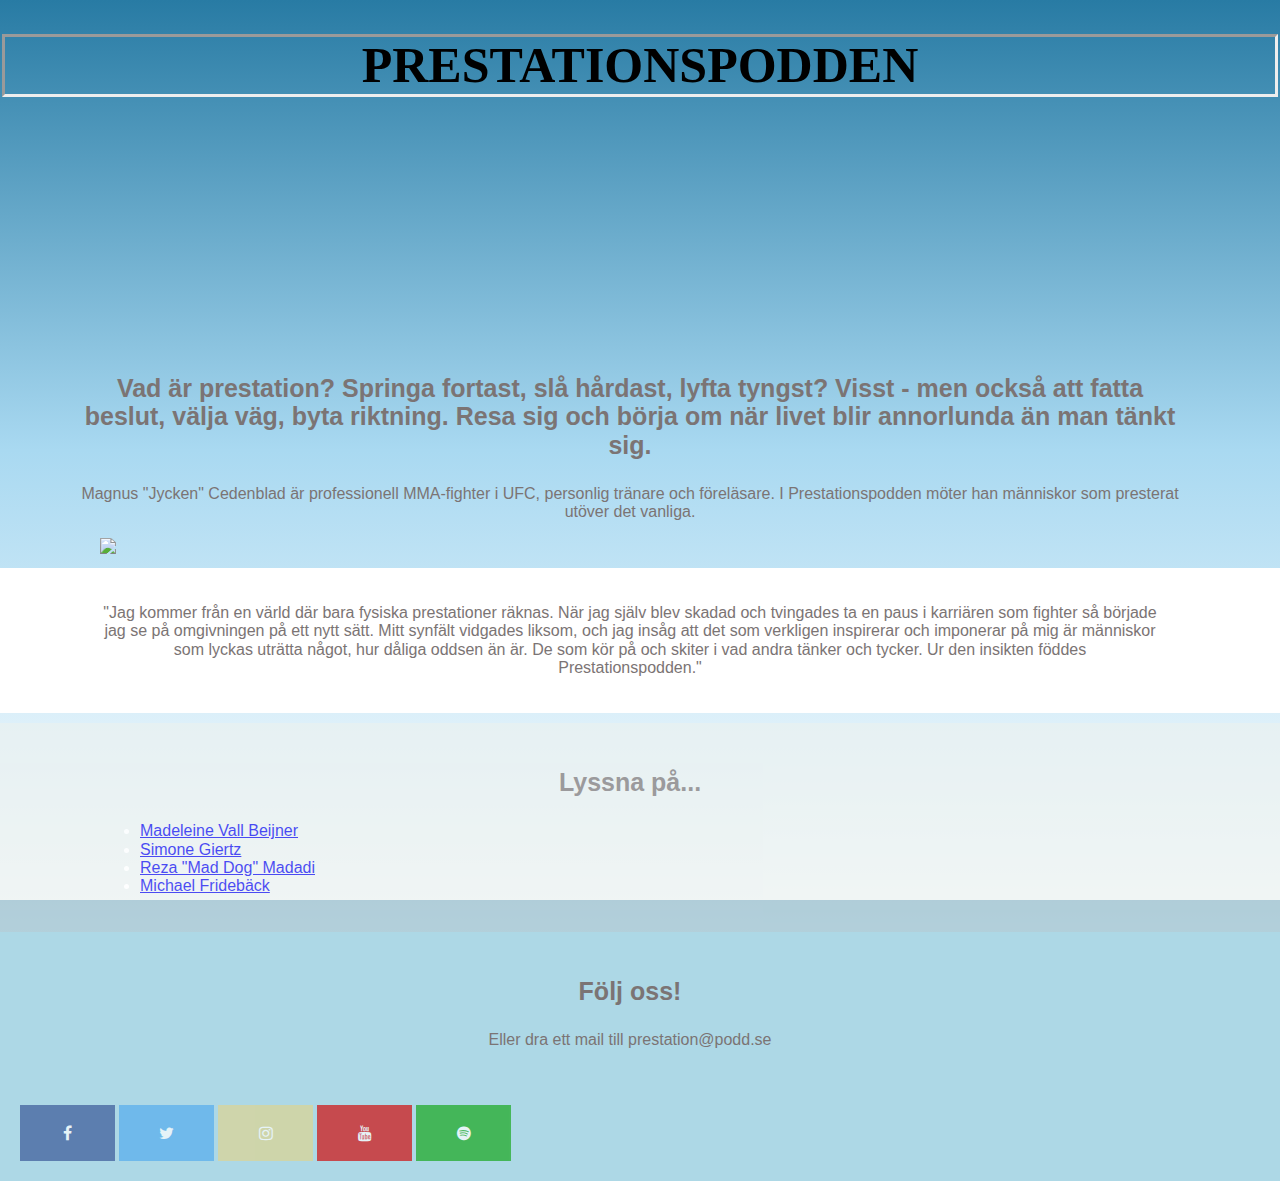
==== index.html @ f14a5579 "first commit" ====
<!DOCTYPE html>
<html lang="sv">
	<head>

		<link rel="stylesheet" href="./styles.css" type="text/css">
		<link rel="stylesheet" href="./normalize.css" type="text/css">
		<link rel="stylesheet" href="https://cdnjs.cloudflare.com/ajax/libs/font-awesome/4.7.0/css/font-awesome.min.css">
		<meta name="viewport" content="width=device-width, initial-scale=1, minimum-scale=1">
		<meta charset="UTF-8">
	
	<title>
	PRESTATIONSPODDEN
	</title>
	
	</head>
	
	<body>

<div class="hero-image">
  <div class="hero-text">
    <h1>PRESTATIONSPODDEN</h1>
  </div>
</div>
	
	<div style="color:#180D6F">
	<h3>Vad är prestation? Springa fortast, slå hårdast, lyfta tyngst? Visst - men också att fatta beslut, välja väg, byta riktning. Resa sig och börja om när livet blir annorlunda än man tänkt sig.</h3>

	<p>
	Magnus "Jycken" Cedenblad är professionell MMA-fighter i UFC, personlig tränare och föreläsare. I Prestationspodden möter han människor som presterat utöver det vanliga. </p>
	</div>

<div class="portrait">
	<img src="https://pbs.twimg.com/media/BtDJ6lJIIAAskue.jpg">
</div>

<div class="citat">
	<p>
	"Jag kommer från en värld där bara fysiska prestationer räknas. När jag själv blev skadad och tvingades ta en paus i karriären som fighter så började jag se på omgivningen på ett nytt sätt. Mitt synfält vidgades liksom, och jag insåg att det som verkligen inspirerar och imponerar på mig är människor som lyckas uträtta något, hur dåliga oddsen än är. De som kör på och skiter i vad andra tänker och tycker. Ur den insikten föddes Prestationspodden."
	</p>
</div>


	<div class="linktext">
	<h3>
	Lyssna på...
	</h3>
	<ul>
	<li><a href="/http://www.madeleinevall.com">Madeleine Vall Beijner</a></li>
	<li><a href="https://www.youtube.com/channel/UC3KEoMzNz8eYnwBC34RaKCQ">Simone Giertz</a></li>
	<li><a href="https://sv.wikipedia.org/wiki/Reza_Madadi">Reza "Mad Dog" Madadi</a></li>
	<li><a href="http://www.tv4.se/biggest-loser-sverige/klipp/h%C3%A4r-vinner-michael-frideb%C3%A4ck-biggest-loser-2017-3920412">Michael Fridebäck</a></li>
	</ul>
	</div>

<div class="foljoss">
<h3>
Följ oss!
</h3>
<p>
Eller dra ett mail till prestation@podd.se 
</p>
</div>

<div class="some">
<link rel="stylesheet" href="https://cdnjs.cloudflare.com/ajax/libs/font-awesome/4.7.0/css/font-awesome.min.css">

<a href="#" class="fa fa-facebook"></i></a>
<a href="#" class="fa fa-twitter"></a>
<a href="#" class="fa fa-instagram"></a>
<a href="#" class="fa fa-youtube"></a>
<a href="#" class="fa fa-spotify"></a>
</div>

	</body>
</html>
---- styles.css ----
.hero-image {
    background-image: url("http://www.fightermag.se/wp-content/uploads/2015/10/MagnusCedenblad_Headshot.jpg");
    height: 35%;
    background-position: center;
    background-repeat: no-repeat;
    background-size: cover;
    position: relative;
    }


body, html {
    height: 100%;
    }

p {
    margin-right: 100px;
    margin-left: 80px;
    text-align: center;
    font-family: sans-serif;
    font: arial;
    font-size: 16px;
    color: #7B7474;

    }

h1 {
    border-style: inset;
    color: #7B7474;
    text-align: center;
    font-family: "Arial Black"; 
    font-size: 38px;

    }

h2 {
    color: #7B7474;
    font-family: Arial; 
    font-size: 30px; 
    margin-right: 100px;
    margin-left: 80px;
    }

h3 {
    color: #7B7474;
    text-align: center;
    font-family: Arial; 
    font-size: 25px; 
    margin-right: 100px;
    margin-left: 80px;
    }

img {
    width: 100%;
    height: auto;
    position: center;
    }

ul {
    margin-right: 100px;
    margin-left: 80px;
    font-family: sans-serif;
    font: arial;
    font-size: 16px;
    color: white;
    }

body {
    background-color: lightblue;
    background: -webkit-linear-gradient(#287BA4,#A9D9F1,white);
    }

a:hover {
    color: black;
    background-color: #F3F946;
    opacity: 0.7;
    }

.citat {
    color: #3C3636;
    text-align: center;
    font-family: Arial; 
    font-size: 25px; 
    background-color: white;
    margin-top: 10px;
    margin-bottom: 10px;
    padding: 20px;
    }
    
.linktext {
    padding: 20px;
    color: white;
    background-color: #EAF1F0;
    opacity: 0.7;
    }

.foljoss {
    padding: 20px;
    color: white;
    background-color: lightblue;
    }

.some {
    padding: 20px;
    color: white;
    background-color: lightblue;
    }

.fa {
    padding: 20px;
    font-size: 40px;
    width: 55px;
    text-align: center;
    text-decoration: none;
    opacity: 0.7;
    }

.fa-facebook {
    background: #3B5998;
    color: white;
    }

.fa-twitter {
    background: #55ACEE;
    color: white;
    }

.fa-instagram {
    background: #DDD492;
    color: white;
    }

.fa-youtube {
    background: #D10F0F;
    color: white;
    }

.fa-spotify {
    background: #19A91E;
    color: white;
    }

.portrait {
    margin-left: 100px; 
    margin-right: 100px;
    }

@media only screen and (max-width: 414px) {
.hero-text {
    font-size: 12px; 
    margin-right: 2px;
    margin-left: 2px;
        }

    h3 {
    font-size: 15px; 
    margin-right: 8px;
    margin-left: 8px;
        }

    p {
    margin-right: 8px;
    margin-left: 8px;
    text-align: center;
    font-size: 14px;}

    ul {
    margin-right: 10px;
    margin-left: 10px;
    font-family: sans-serif;
    font: arial;
    font-size: 16px;
    color: #7B7474;}

.fa {
    padding: 10px;
    font-size: 30px;
    width: 40px;
    text-align: center;
    text-decoration: none;
    opacity: 0.7;}

.portrait {
    margin-left: 10px; 
    margin-right: 10px;}
    }

@media only screen and (min-width: 710px) {
.hero-text {
    font-size: 25px; 
    margin-right: 2px;
    margin-left: 2px;}
    
    h1 {
    color:black;
    border-style: inset;
    text-align: center;
    font: "Arial Black";}
        }

    
 .ingress {

div 
{
   
    display: block; 

}
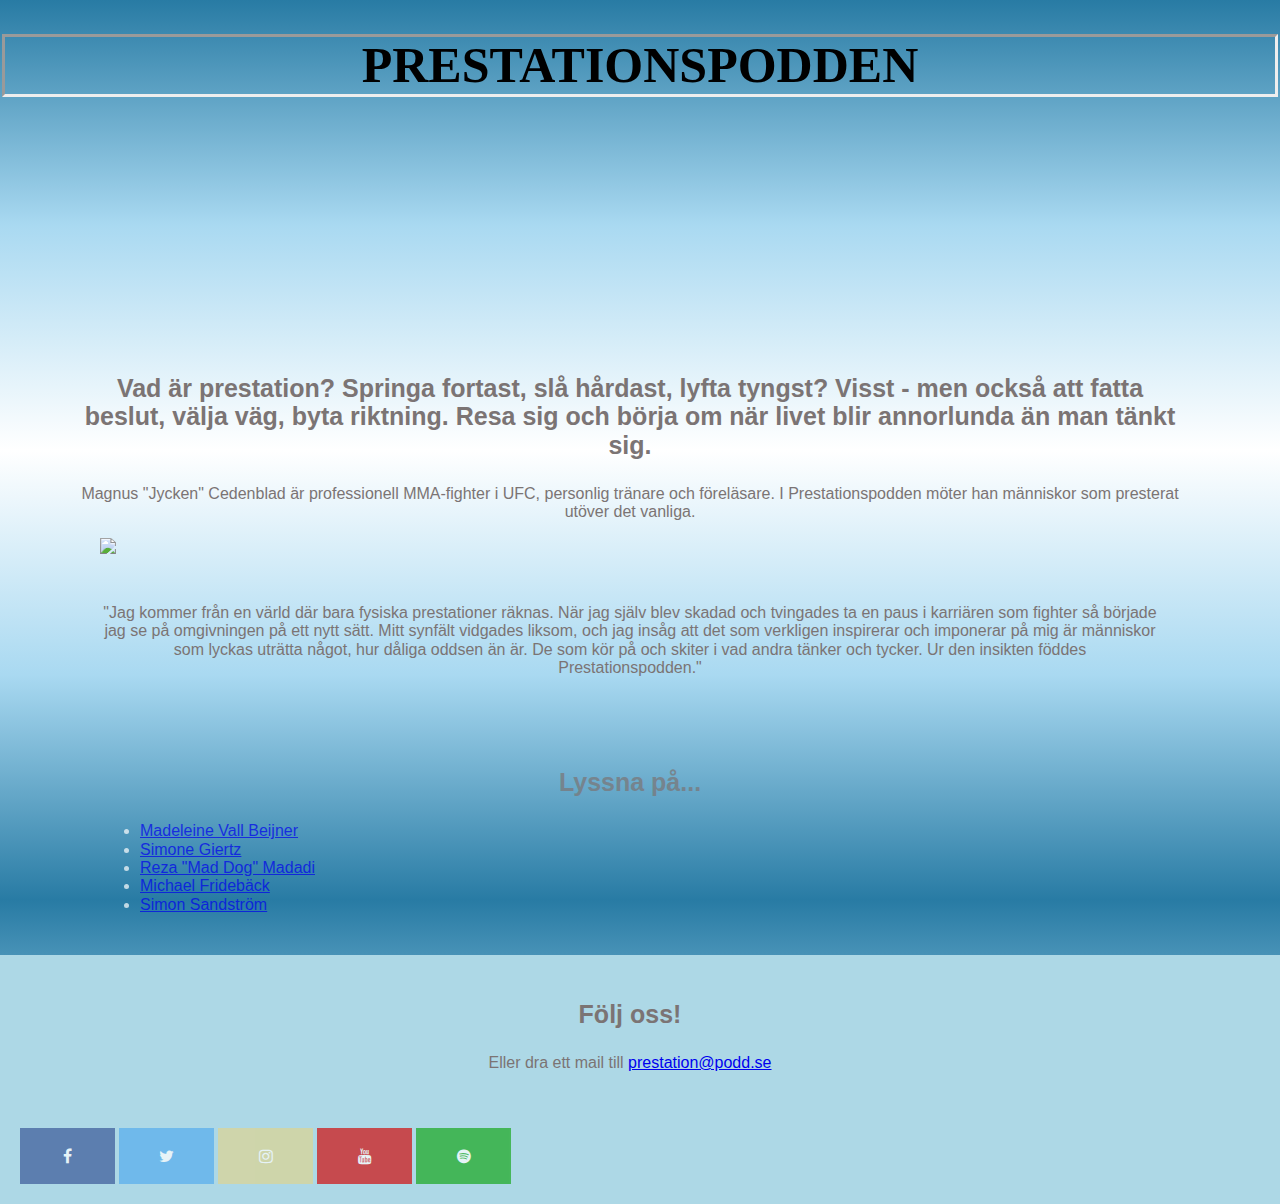
==== commit 5138c18f: "Söndag morgon" ====
--- a/index.html
+++ b/index.html
@@ -2,17 +2,19 @@
 <html lang="sv">
 	<head>
 
+	<title>
+	PRESTATIONSPODDEN
+	</title>
+
 		<link rel="stylesheet" href="./styles.css" type="text/css">
 		<link rel="stylesheet" href="./normalize.css" type="text/css">
 		<link rel="stylesheet" href="https://cdnjs.cloudflare.com/ajax/libs/font-awesome/4.7.0/css/font-awesome.min.css">
+		<link rel="stylesheet" href="./icons.less" type="text/css">
 		<meta name="viewport" content="width=device-width, initial-scale=1, minimum-scale=1">
 		<meta charset="UTF-8">
-	
-	<title>
-	PRESTATIONSPODDEN
-	</title>
-	
-	</head>
+		<link rel="shortcut icon" href="http://simpleicon.com/wp-content/uploads/star.png"/ 
+
+	</head> 
 	
 	<body>
 
@@ -45,10 +47,11 @@
 	Lyssna på...
 	</h3>
 	<ul>
-	<li><a href="/http://www.madeleinevall.com">Madeleine Vall Beijner</a></li>
+	<li><a href="http://www.madeleinevall.com/">Madeleine Vall Beijner</a></li>
 	<li><a href="https://www.youtube.com/channel/UC3KEoMzNz8eYnwBC34RaKCQ">Simone Giertz</a></li>
 	<li><a href="https://sv.wikipedia.org/wiki/Reza_Madadi">Reza "Mad Dog" Madadi</a></li>
 	<li><a href="http://www.tv4.se/biggest-loser-sverige/klipp/h%C3%A4r-vinner-michael-frideb%C3%A4ck-biggest-loser-2017-3920412">Michael Fridebäck</a></li>
+	<li><a href="http://www.stockholmdirekt.se/bajen-nytt/bajenfansens-rekordinsamling-alla-vill-hjalpa-mobbad-kille/reppil!T8Hm667pI8ACaLOvyih33Q/">Simon Sandström</a></li>
 	</ul>
 	</div>
 
@@ -57,7 +60,7 @@
 Följ oss!
 </h3>
 <p>
-Eller dra ett mail till prestation@podd.se 
+Eller dra ett mail till <a href="mailto:hannah.kirsebom@gmail.com">prestation@podd.se</a>
 </p>
 </div>
 
--- a/styles.css
+++ b/styles.css
@@ -1,3 +1,4 @@
+
 .hero-image {
     background-image: url("http://www.fightermag.se/wp-content/uploads/2015/10/MagnusCedenblad_Headshot.jpg");
     height: 35%;
@@ -20,7 +21,6 @@
     font: arial;
     font-size: 16px;
     color: #7B7474;
-
     }
 
 h1 {
@@ -29,7 +29,6 @@
     text-align: center;
     font-family: "Arial Black"; 
     font-size: 38px;
-
     }
 
 h2 {
@@ -66,7 +65,7 @@
 
 body {
     background-color: lightblue;
-    background: -webkit-linear-gradient(#287BA4,#A9D9F1,white);
+    background: -webkit-linear-gradient(#287BA4,#A9D9F1,white,#A9D9F1,#287BA4);
     }
 
 a:hover {
@@ -80,7 +79,6 @@
     text-align: center;
     font-family: Arial; 
     font-size: 25px; 
-    background-color: white;
     margin-top: 10px;
     margin-bottom: 10px;
     padding: 20px;
@@ -89,7 +87,6 @@
 .linktext {
     padding: 20px;
     color: white;
-    background-color: #EAF1F0;
     opacity: 0.7;
     }
 
@@ -97,6 +94,7 @@
     padding: 20px;
     color: white;
     background-color: lightblue;
+    margin-top: 5px;
     }
 
 .some {
@@ -148,14 +146,12 @@
 .hero-text {
     font-size: 12px; 
     margin-right: 2px;
-    margin-left: 2px;
-        }
+    margin-left: 2px;}
 
     h3 {
     font-size: 15px; 
     margin-right: 8px;
-    margin-left: 8px;
-        }
+    margin-left: 8px;}
 
     p {
     margin-right: 8px;
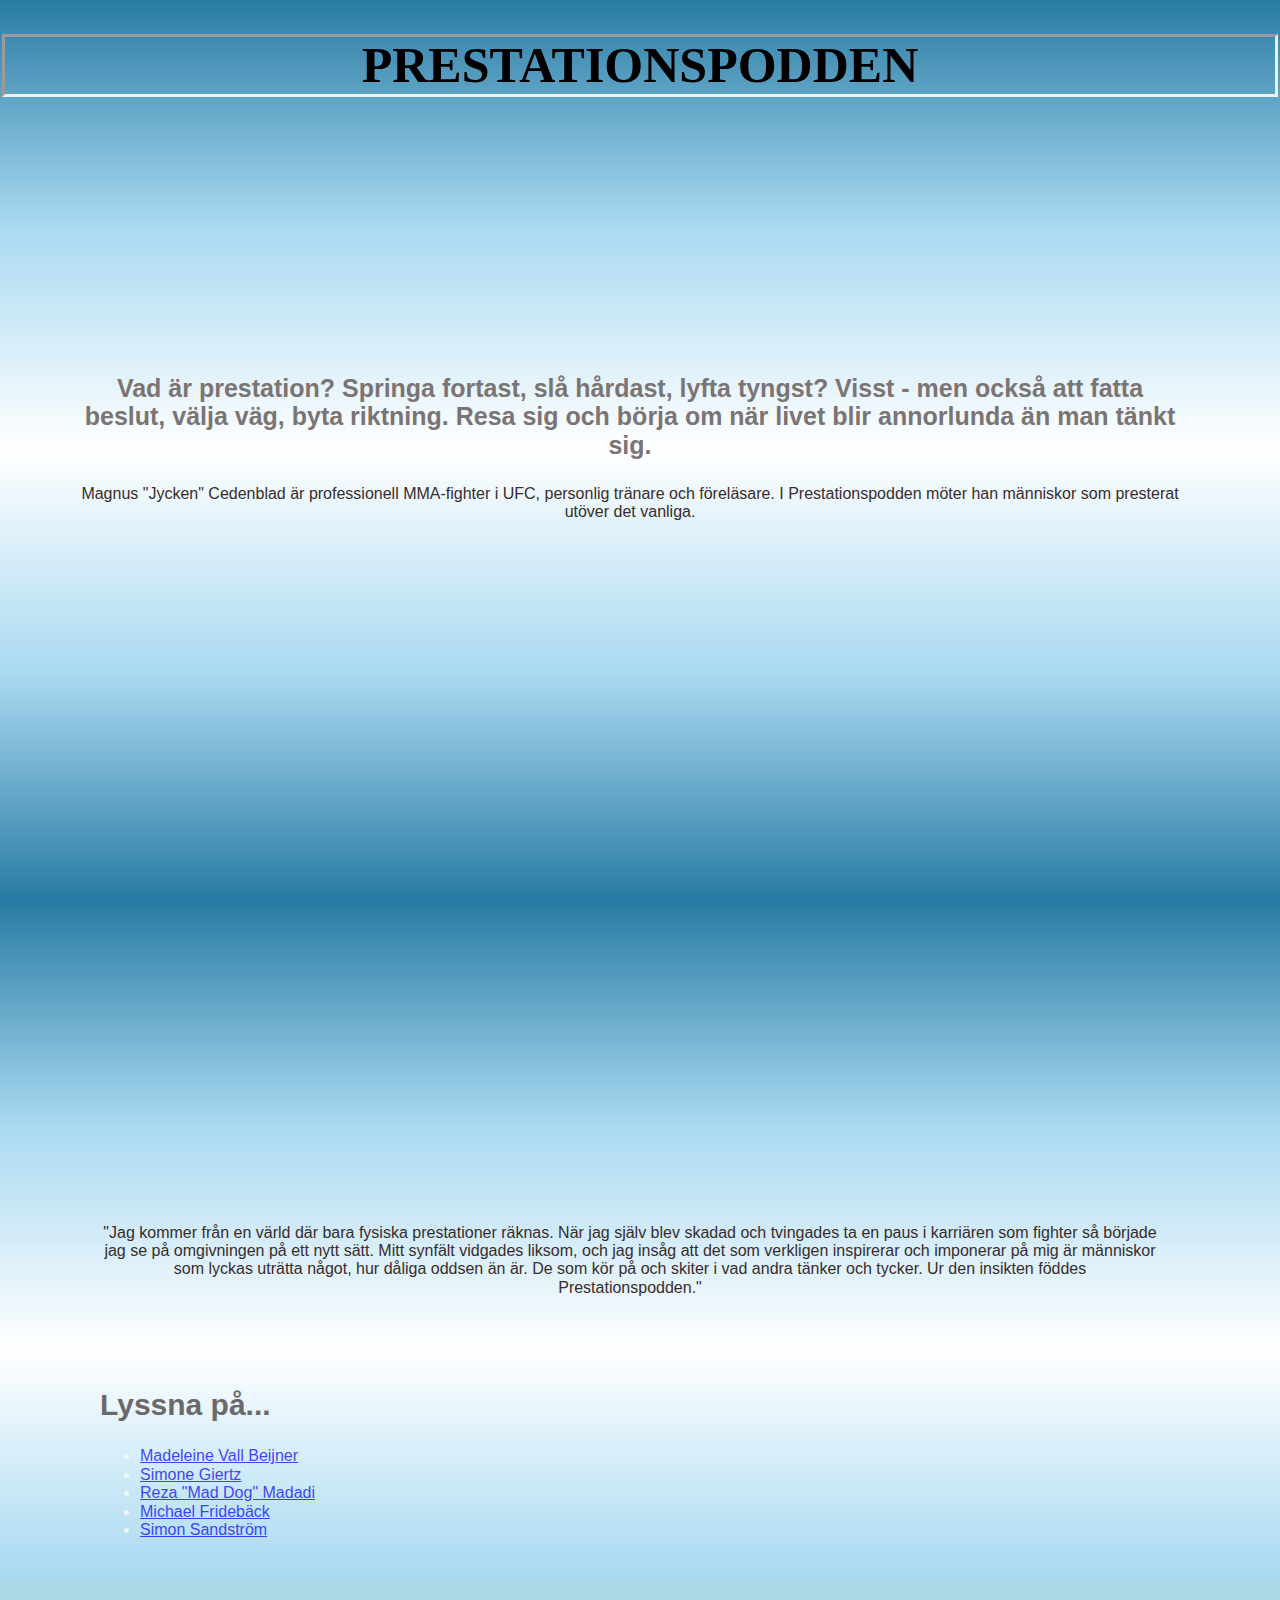
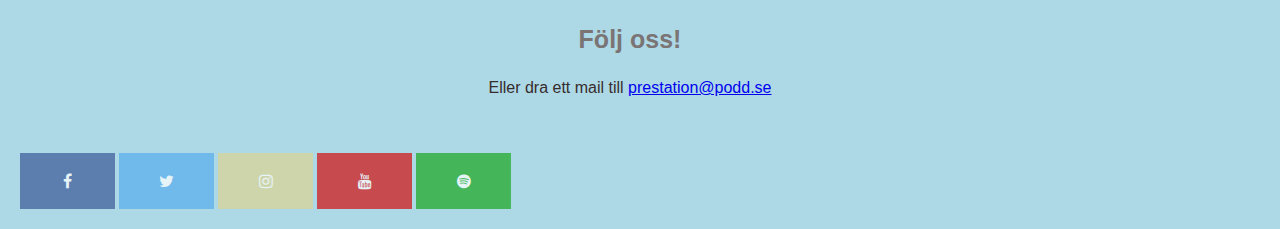
==== commit db88a7ea: "Bildspel o textfärg" ====
--- a/index.html
+++ b/index.html
@@ -24,16 +24,26 @@
   </div>
 </div>
 	
-	<div style="color:#180D6F">
+<div style="color:#180D6F">
 	<h3>Vad är prestation? Springa fortast, slå hårdast, lyfta tyngst? Visst - men också att fatta beslut, välja väg, byta riktning. Resa sig och börja om när livet blir annorlunda än man tänkt sig.</h3>
+</div>
 
+<div>
 	<p>
 	Magnus "Jycken" Cedenblad är professionell MMA-fighter i UFC, personlig tränare och föreläsare. I Prestationspodden möter han människor som presterat utöver det vanliga. </p>
-	</div>
+</div>
+	
 
-<div class="portrait">
-	<img src="https://pbs.twimg.com/media/BtDJ6lJIIAAskue.jpg">
+
+<div class="fling-minislide">
+  <img src="http://www.mmaviking.com/wp-content/uploads/2016/05/MG_0731-1.jpg" alt="Slide 4" />
+  <img src="http://www.mmaviking.com/wp-content/uploads/2016/05/Magnus-Punch-578-324x235.jpg" alt="Slide 3" />
+  <img src="https://i.ytimg.com/vi/9kBbxGgjgV8/maxresdefault.jpg" alt="Slide 2" />
+  <img src="https://pbs.twimg.com/media/BtDJ6lJIIAAskue.jpg" alt="Slide 1" />
 </div>
+
+
+
 
 <div class="citat">
 	<p>
@@ -43,9 +53,9 @@
 
 
 	<div class="linktext">
-	<h3>
+	<h2>
 	Lyssna på...
-	</h3>
+	</h2>
 	<ul>
 	<li><a href="http://www.madeleinevall.com/">Madeleine Vall Beijner</a></li>
 	<li><a href="https://www.youtube.com/channel/UC3KEoMzNz8eYnwBC34RaKCQ">Simone Giertz</a></li>
--- a/styles.css
+++ b/styles.css
@@ -20,7 +20,7 @@
     font-family: sans-serif;
     font: arial;
     font-size: 16px;
-    color: #7B7474;
+    color: #372D2D;
     }
 
 h1 {
@@ -32,7 +32,7 @@
     }
 
 h2 {
-    color: #7B7474;
+    color: #372D2D;
     font-family: Arial; 
     font-size: 30px; 
     margin-right: 100px;
@@ -97,6 +97,7 @@
     margin-top: 5px;
     }
 
+
 .some {
     padding: 20px;
     color: white;
@@ -141,6 +142,15 @@
     margin-left: 100px; 
     margin-right: 100px;
     }
+
+.fling-minislide {width:100%; height:0px; padding-bottom: 50%; overflow:hidden; position:relative; }
+.fling-minislide img{ position:absolute; animation:fling-minislide 16s infinite; opacity:0; width: 100%; height: auto;}
+
+@keyframes fling-minislide {25%{opacity:1;} 40%{opacity:0;}} 
+.fling-minislide img:nth-child(4){animation-delay:0s;}
+.fling-minislide img:nth-child(3){animation-delay:4s;}
+.fling-minislide img:nth-child(2){animation-delay:8s;}
+.fling-minislide img:nth-child(1){animation-delay:12s;}
 
 @media only screen and (max-width: 414px) {
 .hero-text {
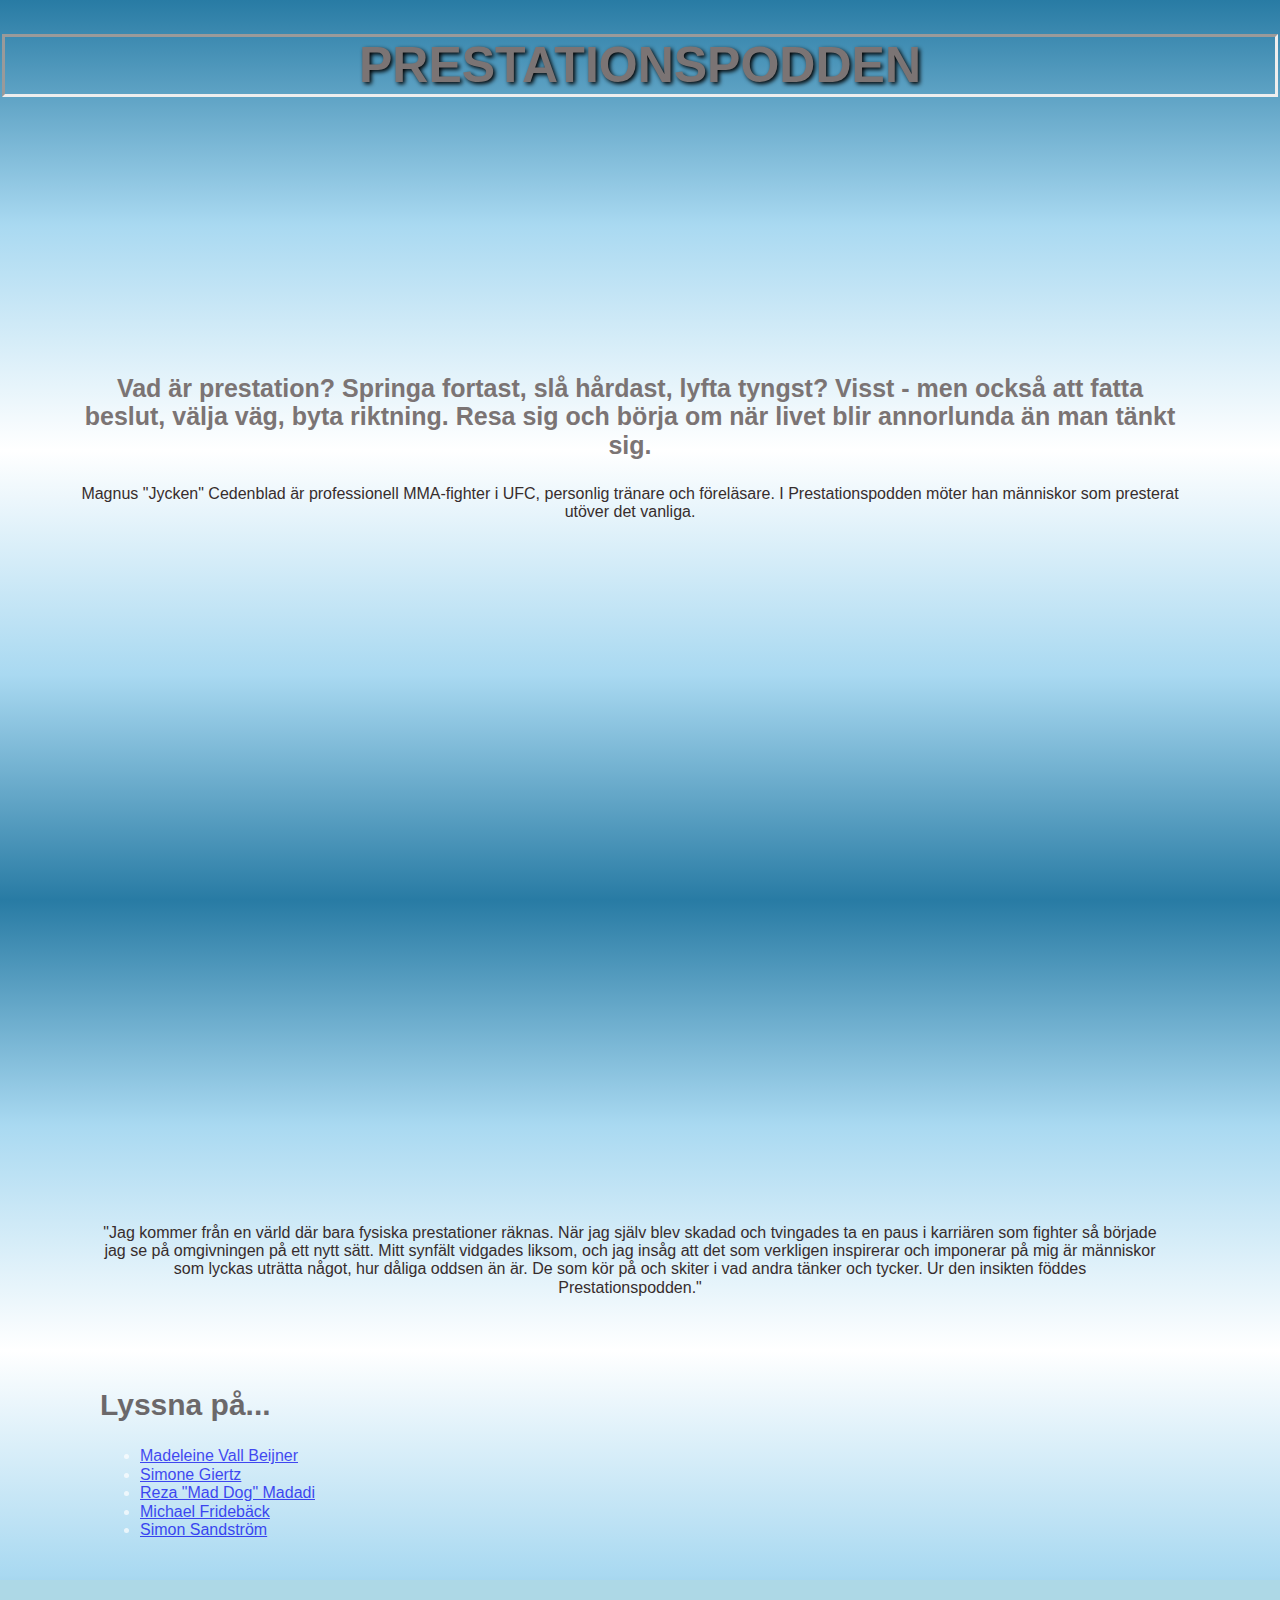
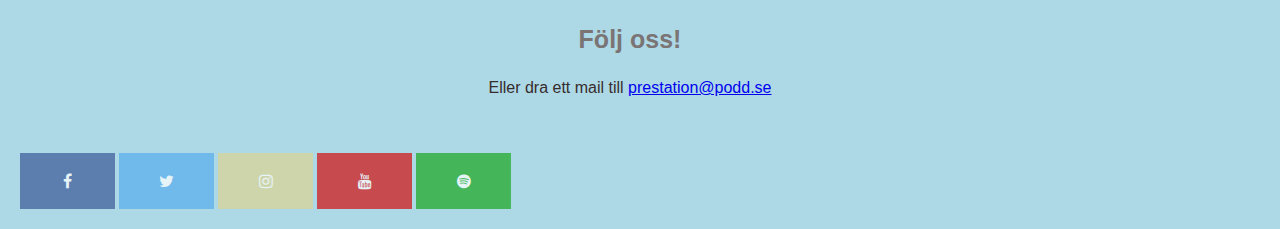
==== commit dc46f7c1: "Skuggor på H1" ====
--- a/index.html
+++ b/index.html
@@ -13,6 +13,8 @@
 		<meta name="viewport" content="width=device-width, initial-scale=1, minimum-scale=1">
 		<meta charset="UTF-8">
 		<link rel="shortcut icon" href="http://simpleicon.com/wp-content/uploads/star.png"/ 
+
+<link href="https://fonts.googleapis.com/css?family=Exo+2:700|Montserrat:900" rel="stylesheet">
 
 	</head> 
 	
--- a/styles.css
+++ b/styles.css
@@ -8,6 +8,10 @@
     position: relative;
     }
 
+.hero-text {
+    font-family: 'Exo 2', sans-serif;
+    font-family: 'Montserrat', sans-serif;
+}
 
 body, html {
     height: 100%;
@@ -26,9 +30,10 @@
 h1 {
     border-style: inset;
     color: #7B7474;
-    text-align: center;
-    font-family: "Arial Black"; 
-    font-size: 38px;
+    text-shadow: 2px 2px 4px #000000;
+    text-align: center;
+    font-family: 'Exo 2', sans-serif;
+    font-family: 'Montserrat', sans-serif;
     }
 
 h2 {
@@ -144,7 +149,7 @@
     }
 
 .fling-minislide {width:100%; height:0px; padding-bottom: 50%; overflow:hidden; position:relative; }
-.fling-minislide img{ position:absolute; animation:fling-minislide 16s infinite; opacity:0; width: 100%; height: auto;}
+.fling-minislide img{ position:absolute; animation:fling-minislide 14s infinite; opacity:0; width: 100%; height: auto;}
 
 @keyframes fling-minislide {25%{opacity:1;} 40%{opacity:0;}} 
 .fling-minislide img:nth-child(4){animation-delay:0s;}
@@ -197,11 +202,11 @@
     margin-left: 2px;}
     
     h1 {
-    color:black;
+    color:black,white,black;
     border-style: inset;
     text-align: center;
     font: "Arial Black";}
-        }
+    }
 
     
  .ingress {
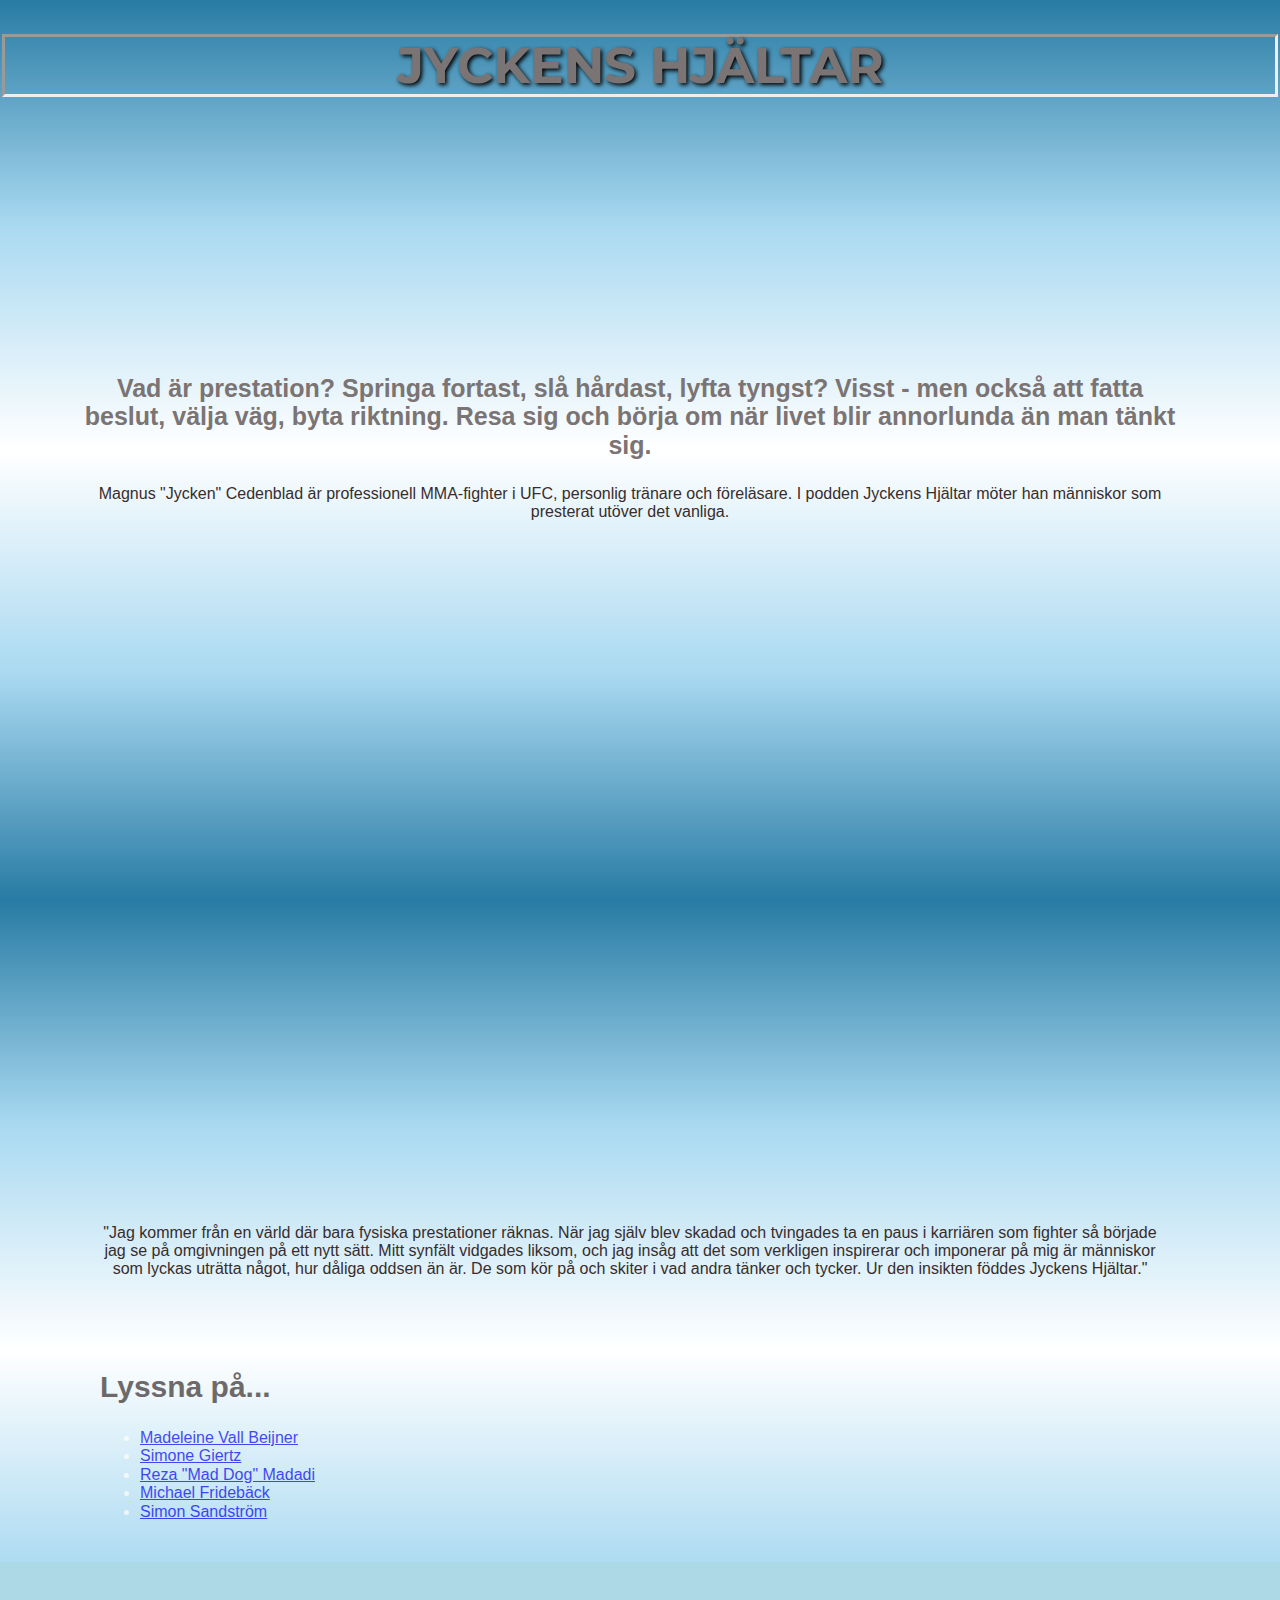
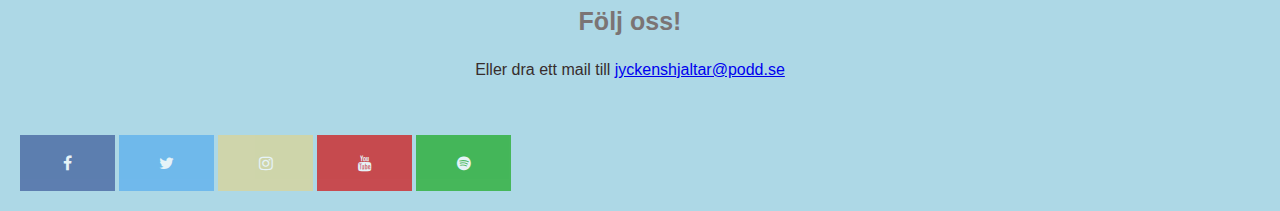
==== commit b92388cc: "Ändrat titel" ====
--- a/index.html
+++ b/index.html
@@ -3,7 +3,7 @@
 	<head>
 
 	<title>
-	PRESTATIONSPODDEN
+	JYCKENS HJÄLTAR
 	</title>
 
 		<link rel="stylesheet" href="./styles.css" type="text/css">
@@ -12,7 +12,7 @@
 		<link rel="stylesheet" href="./icons.less" type="text/css">
 		<meta name="viewport" content="width=device-width, initial-scale=1, minimum-scale=1">
 		<meta charset="UTF-8">
-		<link rel="shortcut icon" href="http://simpleicon.com/wp-content/uploads/star.png"/ 
+		<link rel="shortcut icon" href="http://simpleicon.com/wp-content/uploads/star.png"/>
 
 <link href="https://fonts.googleapis.com/css?family=Exo+2:700|Montserrat:900" rel="stylesheet">
 
@@ -22,7 +22,7 @@
 
 <div class="hero-image">
   <div class="hero-text">
-    <h1>PRESTATIONSPODDEN</h1>
+    <h1>JYCKENS HJÄLTAR</h1>
   </div>
 </div>
 	
@@ -32,7 +32,7 @@
 
 <div>
 	<p>
-	Magnus "Jycken" Cedenblad är professionell MMA-fighter i UFC, personlig tränare och föreläsare. I Prestationspodden möter han människor som presterat utöver det vanliga. </p>
+	Magnus "Jycken" Cedenblad är professionell MMA-fighter i UFC, personlig tränare och föreläsare. I podden Jyckens Hjältar möter han människor som presterat utöver det vanliga. </p>
 </div>
 	
 
@@ -49,7 +49,7 @@
 
 <div class="citat">
 	<p>
-	"Jag kommer från en värld där bara fysiska prestationer räknas. När jag själv blev skadad och tvingades ta en paus i karriären som fighter så började jag se på omgivningen på ett nytt sätt. Mitt synfält vidgades liksom, och jag insåg att det som verkligen inspirerar och imponerar på mig är människor som lyckas uträtta något, hur dåliga oddsen än är. De som kör på och skiter i vad andra tänker och tycker. Ur den insikten föddes Prestationspodden."
+	"Jag kommer från en värld där bara fysiska prestationer räknas. När jag själv blev skadad och tvingades ta en paus i karriären som fighter så började jag se på omgivningen på ett nytt sätt. Mitt synfält vidgades liksom, och jag insåg att det som verkligen inspirerar och imponerar på mig är människor som lyckas uträtta något, hur dåliga oddsen än är. De som kör på och skiter i vad andra tänker och tycker. Ur den insikten föddes Jyckens Hjältar."
 	</p>
 </div>
 
@@ -72,7 +72,7 @@
 Följ oss!
 </h3>
 <p>
-Eller dra ett mail till <a href="mailto:hannah.kirsebom@gmail.com">prestation@podd.se</a>
+Eller dra ett mail till <a href="mailto:hannah.kirsebom@gmail.com">jyckenshjaltar@podd.se</a>
 </p>
 </div>
 
